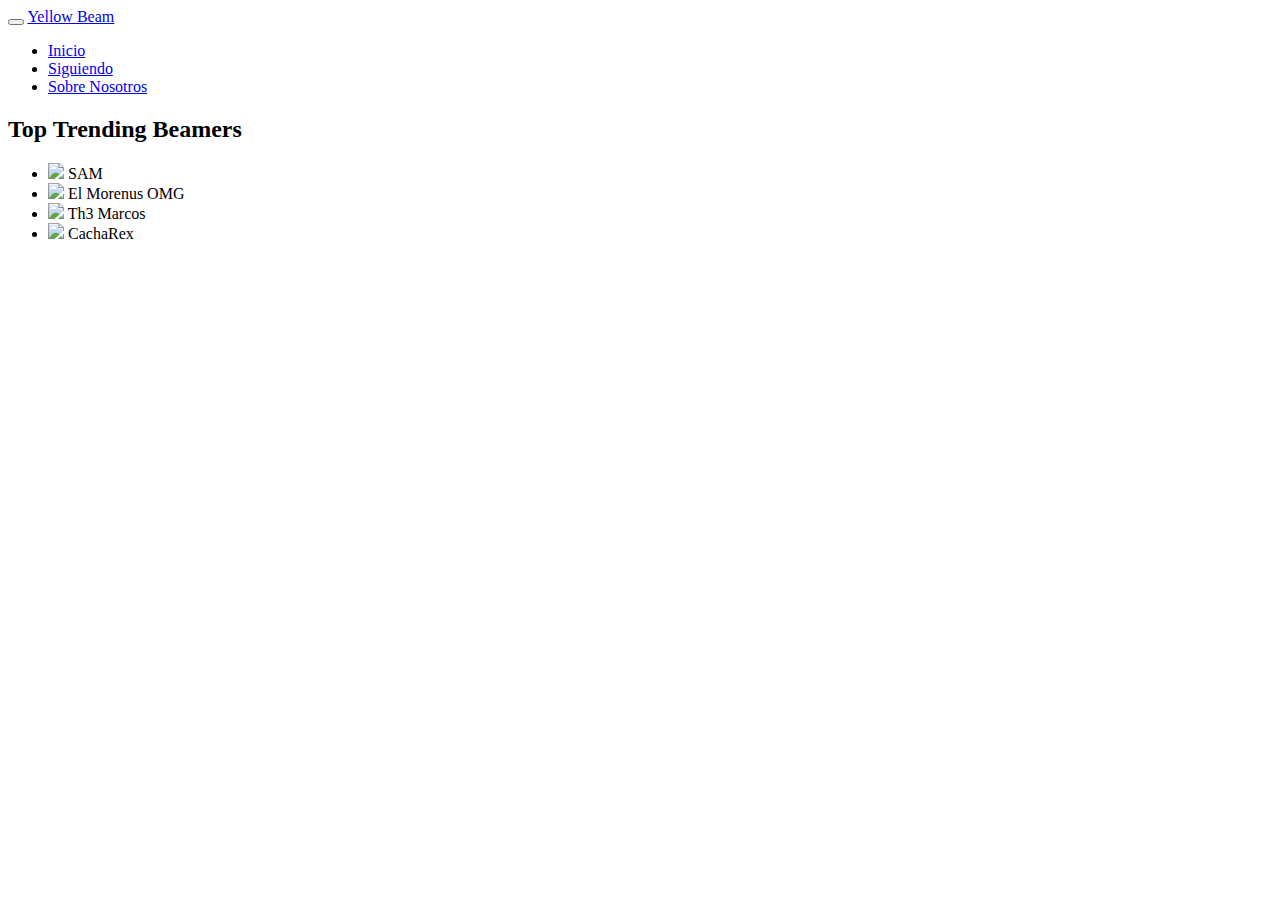
==== src/main/resources/static/about.html @ 4e148a2c "Add files via upload" ====
<!DOCTYPE html>
<html>

<head>
  <meta charset="utf-8">
  <meta http-equiv="cache-control" content="no-cache">
  <meta http-equiv="pragma" content="no-cache">
  <meta http-equiv="expires" content="0">
  <meta name="viewport" content="width=device-width, initial-scale=1, shrink-to-fit=no">
  <link rel="shortcut icon" href="/img/boton-de-reproduccion-de-video.png" type="image/png">

  <!-- WebJars -->
  <link rel="stylesheet" href="/webjars/bootstrap/dist/css/bootstrap.min.css">
  <link rel="stylesheet" href="/webjars/demo-console/index.css">
  <link rel="stylesheet" href="/webjars/ekko-lightbox/dist/ekko-lightbox.min.css">
  <script src="/webjars/jquery/dist/jquery.min.js"></script>
  <script src="/webjars/bootstrap/dist/js/bootstrap.min.js"></script>
  <script src="/webjars/demo-console/index.js"></script>
  <script src="/webjars/ekko-lightbox/dist/ekko-lightbox.min.js"></script>
  <script src="/webjars/webrtc-adapter/release/adapter.js"></script>

  <!-- Kurento -->
  <link rel="stylesheet" href="/css/kurento.css">
  <script src="/js/kurento-utils.min.js"></script> <!-- JAR from Maven -->
  <script src="/js/index.js"></script>

  <title>Yellow Beam</title>
</head>

<body>
  <header>
      <div class="navbar navbar-inverse navbar-fixed-top">
        <div class="">
          <div class="navbar-header">
            <button type="button" class="navbar-toggle" data-toggle="collapse"
                data-target=".navbar-collapse"></button>
            <a class="navbar-brand" href=".">Yellow Beam</a>
          </div>
          <div class="collapse navbar-collapse" id="bs-example-navbar-collapse-1">
            <ul class="nav navbar-nav navbar-left">
              <li>
                <a href="inicio.html">Inicio</a>
              </li>
              <li>
                <a href="siguiendo.html">Siguiendo</a>
              </li>
              <li>
                <a href="about.html" class="selected_nav">Sobre Nosotros</a>
              </li>
            </ul>
          </div>
        </div>
      </div>
  </header>

  <div class="container">
   <div>
    <h2>
      Top Trending Beamers
    </h2>

    <div class="beamer_list">
      <ul>
        <li>
          <div class="beamer">
            <img src="/img/rocket.gif">
            <span class="beamer_name">SAM</span>
          </div>
        </li>
        <li>
          <div class="beamer">
            <img src="/img/mc-clip.gif">
            <span class="beamer_name">El Morenus OMG</span>
          </div>
        </li>
        <li>
          <div class="beamer">
            <img src="/img/lol.gif">
            <span class="beamer_name">Th3 Marcos</span>
          </div>
        </li>
        <li>
          <div class="beamer">
            <img src="/img/fornite.gif">
            <span class="beamer_name">CachaRex</span>
          </div>
        </li>
      </ul>
    </div>

  </div>
  
</body>

</html>
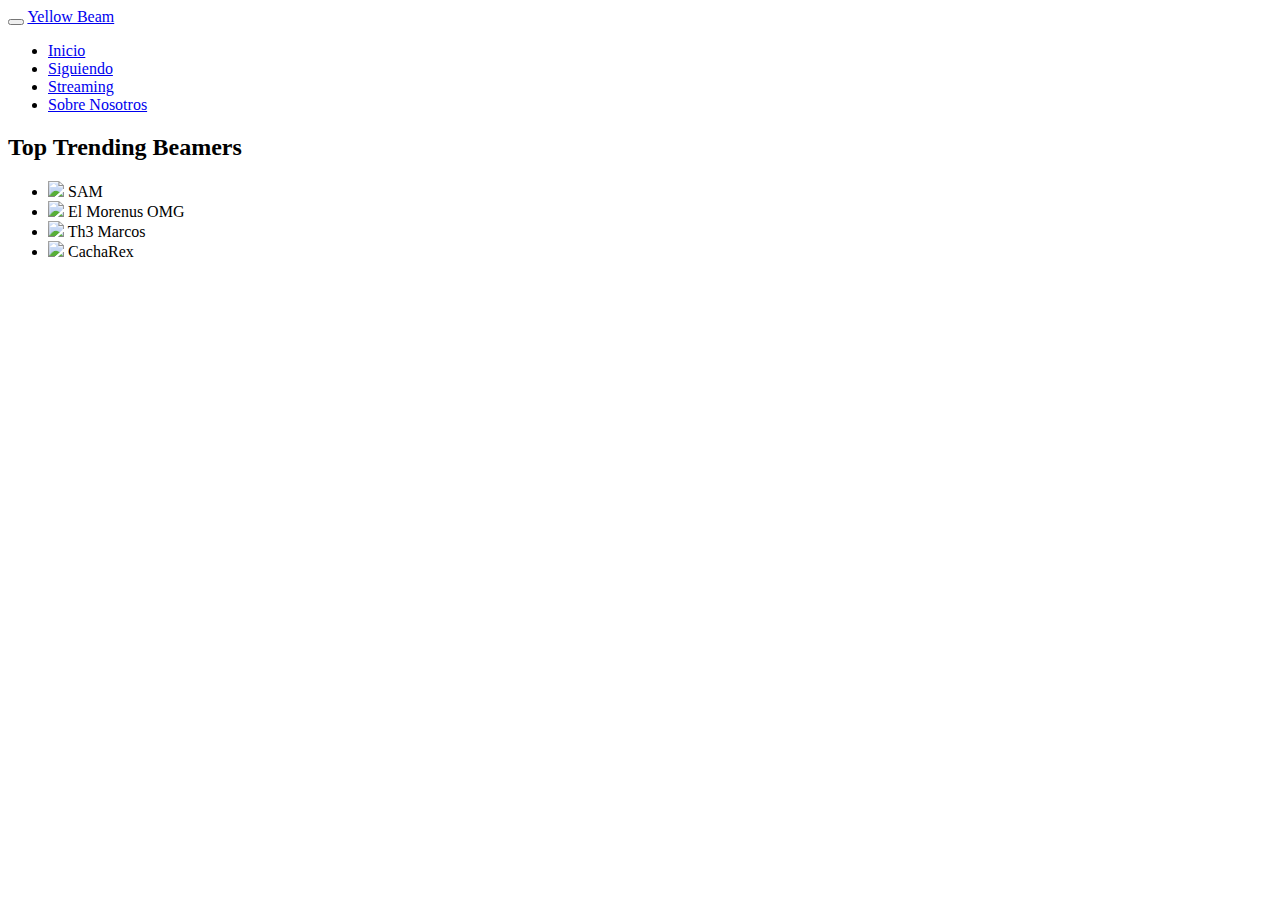
==== commit beeceaa8: "added streaming.html and streaming.js (streamer view)" ====
--- a/src/main/resources/static/about.html
+++ b/src/main/resources/static/about.html
@@ -43,6 +43,9 @@
               </li>
               <li>
                 <a href="siguiendo.html">Siguiendo</a>
+              </li>
+              <li>
+                <a href="streaming.html">Streaming</a>
               </li>
               <li>
                 <a href="about.html" class="selected_nav">Sobre Nosotros</a>
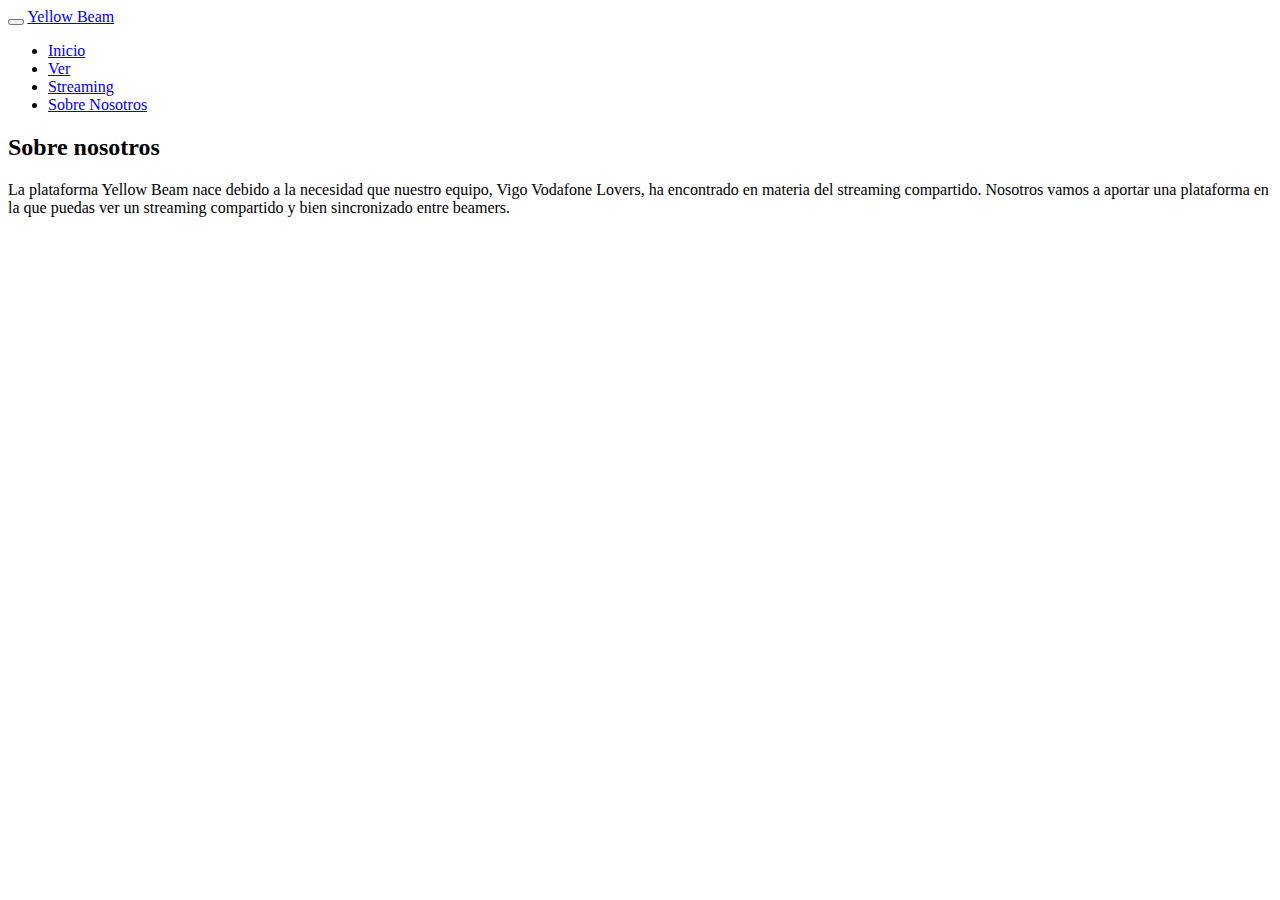
==== commit 97ead3c3: "Added two streams listening" ====
--- a/src/main/resources/static/about.html
+++ b/src/main/resources/static/about.html
@@ -22,7 +22,6 @@
   <!-- Kurento -->
   <link rel="stylesheet" href="/css/kurento.css">
   <script src="/js/kurento-utils.min.js"></script> <!-- JAR from Maven -->
-  <script src="/js/index.js"></script>
 
   <title>Yellow Beam</title>
 </head>
@@ -42,7 +41,7 @@
                 <a href="inicio.html">Inicio</a>
               </li>
               <li>
-                <a href="siguiendo.html">Siguiendo</a>
+                <a href="chooseStreaming.html">Ver</a>
               </li>
               <li>
                 <a href="streaming.html">Streaming</a>
@@ -59,38 +58,14 @@
   <div class="container">
    <div>
     <h2>
-      Top Trending Beamers
+      Sobre nosotros
     </h2>
+     <p>
+      La plataforma Yellow Beam nace debido a la necesidad que nuestro equipo, Vigo Vodafone Lovers, ha encontrado en materia del streaming compartido.
 
-    <div class="beamer_list">
-      <ul>
-        <li>
-          <div class="beamer">
-            <img src="/img/rocket.gif">
-            <span class="beamer_name">SAM</span>
-          </div>
-        </li>
-        <li>
-          <div class="beamer">
-            <img src="/img/mc-clip.gif">
-            <span class="beamer_name">El Morenus OMG</span>
-          </div>
-        </li>
-        <li>
-          <div class="beamer">
-            <img src="/img/lol.gif">
-            <span class="beamer_name">Th3 Marcos</span>
-          </div>
-        </li>
-        <li>
-          <div class="beamer">
-            <img src="/img/fornite.gif">
-            <span class="beamer_name">CachaRex</span>
-          </div>
-        </li>
-      </ul>
+      Nosotros vamos a aportar una plataforma en la que puedas ver un streaming compartido y bien sincronizado entre beamers. 
+     </p>
     </div>
-
   </div>
   
 </body>
